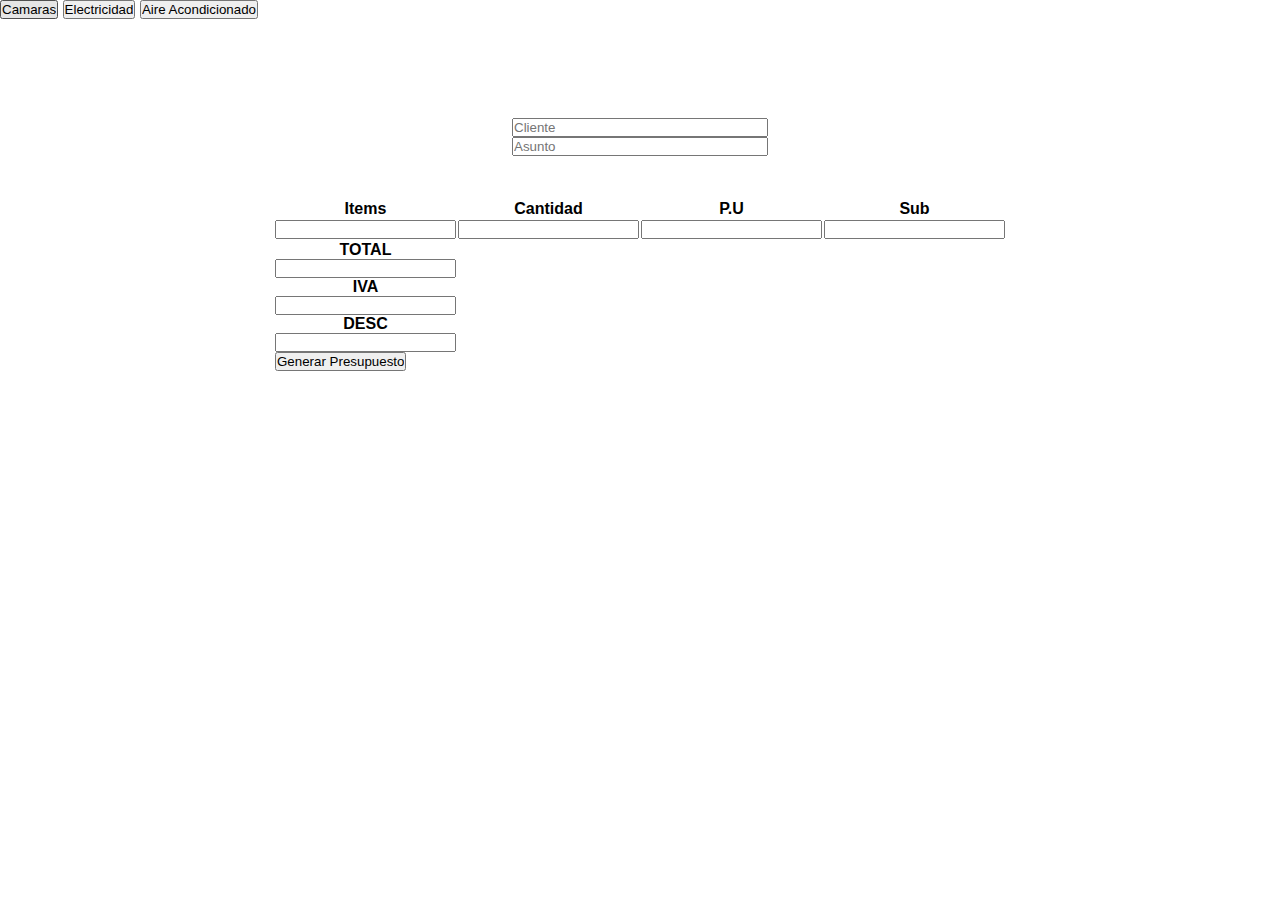
==== index.html @ 316c9dd5 "creando commit" ====
<!DOCTYPE html>
<html lang="es">
<head>
    <meta charset="UTF-8">
    <meta http-equiv="X-UA-Compatible" content="IE=edge">
    <meta name="viewport" content="width=device-width, initial-scale=1.0">
    <title>Presupuesto</title>
    <link rel="stylesheet" href="./css/style.css">
</head>
<body>
    <header class="header">
        <nav class="nav">
            <div>
                <input type="button" value="Camaras">
                <input type="button" value="Electricidad">
                <input type="button" value="Aire Acondicionado">
            </div>
        </nav>
    </header>
    <main class="main">
        <form action="" class="contForm">
            <div class="contCliente">                
                <input type="text" id="cliente" name="cleinte" placeholder="Cliente">
                <input type="text" name="asunto" id="asunto" placeholder="Asunto">
            </div>
            <div class="contTabla">
                <table>
                    <thead>
                        <tr>
                            <th>Items</th>
                            <th>Cantidad</th>
                            <th>P.U</th>
                            <th>Sub</th>
                        </tr>
                    </thead>
                    <tbody>
                        <tr>
                            <td><input type="text" name="" id=""></td>
                            <td><input type="text" name="" id=""></td>
                            <td><input type="text" name="" id=""></td>
                            <td><input type="text" name="" id=""></td>
                        </tr>
                    </tbody>                                        
                    <tfoot>
                        <tr>
                            <th>TOTAL</th>
                            <td><input type="text" name="" id=""></td>                            
                        </tr>
                        <tr>
                            <th>IVA</th>
                            <td><input type="text" name="" id=""></td>
                        </tr>
                        <tr>
                            <th>DESC</th>
                            <td><input type="text" name="" id=""></td>
                        </tr>
                        <tr class="trBtn">
                            <td><input type="button" value="Generar Presupuesto"></td>
                        </tr>
                    </tfoot>
                </table>
                
                  
            </div>            
        </form>
    </main>
    <footer>
            
    </footer>
</body>
</html>
---- css/style.css ----
* {
    margin: 0;
    padding: 0;
    box-sizing: border-box;
    font-family: "Montserrat", sans-serif;
}
body {
    display: grid;
    min-height: 100vh;
    grid-template-rows: auto auto auto;
    grid-template-areas: "header" "main" "footer";
}

/*--<Header>---*/
.header {
    grid-area: header;
}

/*--<Main>--*/
.main {
    grid-area: main;
}
.contForm {
    display: flex;
    flex-direction: column;    
    align-items: center;
    width: 100vw;
    height: 65vh;
}
.contCliente {
    display: flex;
    flex-direction: column;
    width: 20vw;
    height: 80px;
}
.contTabla {
    display: flex;
    flex-direction: column;   
}
tfoot {
    display: table-footer-group;
}
tfoot tr {
    display: grid; 
}

/*--<Footer>---*/
.footer {
    grid-area: footer;
}
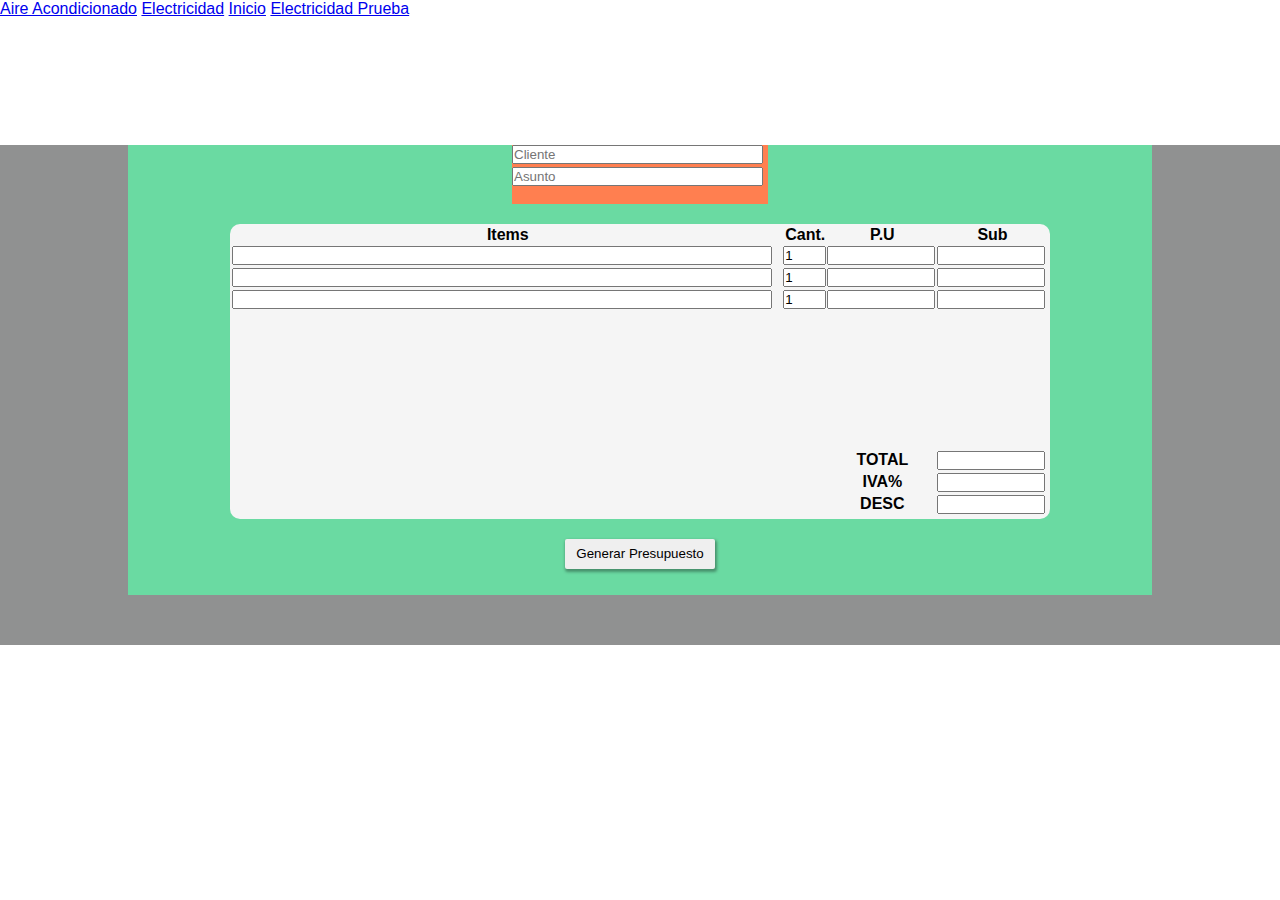
==== commit 623f38e7: "Creando modelo de tabla presupuesto" ====
--- a/index.html
+++ b/index.html
@@ -10,59 +10,82 @@
 <body>
     <header class="header">
         <nav class="nav">
-            <div>
-                <input type="button" value="Camaras">
-                <input type="button" value="Electricidad">
-                <input type="button" value="Aire Acondicionado">
+            <div>                
+                <a href="/pages/aireacondicionado.html">Aire Acondicionado</a>
+                <a href="/pages/electricidad.html">Electricidad</a>
+                <a href="index.html">Inicio</a>
+                <a href="/pages/electricidad.html">Electricidad Prueba</a>                
             </div>
         </nav>
     </header>
     <main class="main">
-        <form action="" class="contForm">
-            <div class="contCliente">                
-                <input type="text" id="cliente" name="cleinte" placeholder="Cliente">
-                <input type="text" name="asunto" id="asunto" placeholder="Asunto">
-            </div>
-            <div class="contTabla">
+        <form action="" class="contForm">            
+            <div class="contPres" >
+                <div class="contCliente">                
+                    <input type="text" id="cliente" name="cleinte" placeholder="Cliente">
+                    <input type="text" name="asunto" id="asunto" placeholder="Asunto">
+                </div>
                 <table>
                     <thead>
                         <tr>
-                            <th>Items</th>
-                            <th>Cantidad</th>
-                            <th>P.U</th>
-                            <th>Sub</th>
-                        </tr>
+                            <th class="fila1">Items</th>
+                            <th class="fila2">Cant.</th>
+                            <th class="fila3">P.U</th>
+                            <th class="fila4">Sub</th>                            
+                        </tr>                        
                     </thead>
                     <tbody>
                         <tr>
-                            <td><input type="text" name="" id=""></td>
-                            <td><input type="text" name="" id=""></td>
-                            <td><input type="text" name="" id=""></td>
-                            <td><input type="text" name="" id=""></td>
+                            <td class="fila1"><input type="text" name="" id=""></td>
+                            <td class="fila2">
+                                <div class="contCant">
+                                    <input type="number" min="1" value="1" name="" id="">                                    
+                                </div>                                
+                            </td>
+                            <td class="fila3"><input type="text" name="" id=""></td>
+                            <td class="fila4"><input type="text" name="" id=""></td>
+                        </tr>
+                        <tr>
+                            <td class="fila1"><input type="text" name="" id=""></td>
+                            <td class="fila2">
+                                <div class="contCant">
+                                    <input type="number" min="1" value="1" name="" id="">
+                                </div>                                
+                            </td>
+                            <td class="fila3"><input type="text" name="" id=""></td>
+                            <td class="fila4"><input type="text" name="" id=""></td>
+                        </tr>
+                        <tr>
+                            <td class="fila1"><input type="text" name="" id=""></td>
+                            <td class="fila2">
+                                <div class="contCant">
+                                    <input type="number" min="1" value="1" name="" id="">
+                                </div>                                
+                            </td>
+                            <td class="fila3"><input type="text" name="" id=""></td>
+                            <td class="fila4"><input type="text" name="" id=""></td>
                         </tr>
                     </tbody>                                        
                     <tfoot>
                         <tr>
-                            <th>TOTAL</th>
-                            <td><input type="text" name="" id=""></td>                            
+                            <th class="fila3">TOTAL</th>
+                            <td class="fila4"><input type="text" name="" id=""></td>                            
                         </tr>
                         <tr>
-                            <th>IVA</th>
-                            <td><input type="text" name="" id=""></td>
+                            <th class="fila3">IVA%</th>
+                            <td class="fila4"><input type="text" name="" id=""></td>
                         </tr>
                         <tr>
-                            <th>DESC</th>
-                            <td><input type="text" name="" id=""></td>
-                        </tr>
-                        <tr class="trBtn">
-                            <td><input type="button" value="Generar Presupuesto"></td>
-                        </tr>
+                            <th class="fila3">DESC</th>
+                            <td class="fila4"><input type="text" name="" id=""></td>
+                        </tr>                        
                     </tfoot>
                 </table>
-                
-                  
+                <div class="contBtn">
+                    <input class="btnGP" type="button" value="Generar Presupuesto">
+                </div>                                  
             </div>            
-        </form>
+        </form>        
     </main>
     <footer>
             
--- a/css/style.css
+++ b/css/style.css
@@ -11,40 +11,123 @@
     grid-template-areas: "header" "main" "footer";
 }
 
-/*--<Header>---*/
+/*-------------------------<Header>------------------------------*/
 .header {
-    grid-area: header;
+    grid-area: header;    
 }
 
-/*--<Main>--*/
+/* a {
+    position: relative;
+    top: 20px;
+    margin: 10px;
+    padding: 5px;
+    border: 1px solid rgba(110, 108, 108, 0.742);
+    border-radius: 5px;
+    text-decoration: none;
+    background-color: darkgrey;
+    color: chartreuse; 
+    box-shadow: 2px 5px 10px rgb(55, 54, 54);      
+}
+
+a:hover {
+    color: blue;
+    background-color: rgba(73, 11, 11, 0.446);
+    transition: .3s all ease-in;   
+} */
+
+/*---------------------------<Main>------------------------*/
 .main {
     grid-area: main;
+    background-color: rgb(144, 145, 145);
+    width: 100vw;
+    height: 500px;
 }
 .contForm {
     display: flex;
     flex-direction: column;    
     align-items: center;
-    width: 100vw;
-    height: 65vh;
+    height: 90%;    
 }
+
+.contPres {
+    display: flex;
+    flex-direction: column;
+    justify-content: center;
+    align-items: center;
+    background-color: rgb(106, 218, 162);
+    width: 80%;
+    height: 100%;    
+}
+
+/*--------<CLIENTE>--------*/
 .contCliente {
     display: flex;
     flex-direction: column;
+    background-color: coral;
     width: 20vw;
     height: 80px;
 }
-.contTabla {
-    display: flex;
-    flex-direction: column;   
+
+
+/*--------<TABLA>---------*/
+
+table { 
+    background-color: whitesmoke; 
+    border-radius: 10px;
+    width: 80%;
+    height: 90%;
+    margin-top: 20px;    
 }
-tfoot {
-    display: table-footer-group;
+tr {    
+    display: grid;
+    grid-template-columns: 2.5fr .2fr .5fr .5fr;
+    grid-template-rows: auto auto 1fr;
+    
 }
-tfoot tr {
-    display: grid; 
+.fila1 {
+    grid-column: 1/2;
+}
+.fila2 {
+    grid-column: 2/3;
+}
+.fila3 {
+    grid-column: 3/4; 
+}
+.fila4 {
+    grid-column: 4/5; 
 }
 
-/*--<Footer>---*/
+input {    
+    width: 98%;
+    margin-bottom: 3px;   
+}
+/*-----------------------------*/
+
+/*-----<BOTON GENERAR PRESUPUESTO>-------*/
+.contBtn {
+    display: flex;
+    width: 100%;
+    height: 50px;
+    justify-content: center;
+    margin: 20px;    
+}
+.btnGP {
+    width: 150px;
+    height: 30px;
+    border-radius: 2px;
+    box-shadow: 1px 2px 3px 1px rgba(0, 0, 0, 0.337);
+    cursor: pointer;
+    border: 0px;
+    transition: transform 0.2s;
+}
+.btnGP:active {
+    transform: scale(0.99);
+    background-color: rgba(212, 212, 216, 0.962);
+}
+/*--------------------------------------------*/
+
+
+/*---------------------------<Footer>----------------------*/
 .footer {
     grid-area: footer;
 }
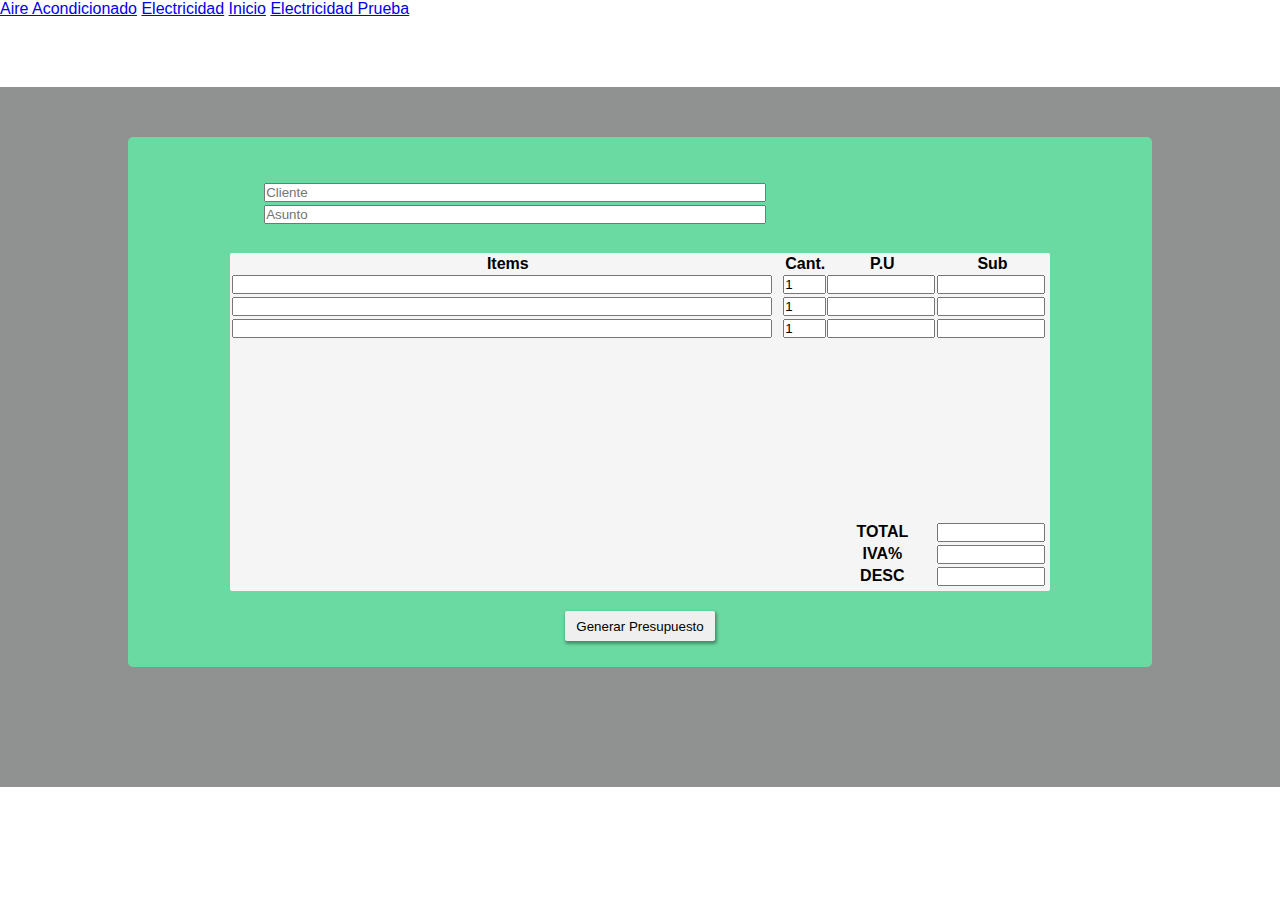
==== commit 99071b7d: "Se realizo ajuste en el main y sus contenedores. Se modifico el tamaño del header y del footer." ====
--- a/index.html
+++ b/index.html
@@ -87,7 +87,7 @@
             </div>            
         </form>        
     </main>
-    <footer>
+    <footer class="footer">
             
     </footer>
 </body>
--- a/css/style.css
+++ b/css/style.css
@@ -13,7 +13,8 @@
 
 /*-------------------------<Header>------------------------------*/
 .header {
-    grid-area: header;    
+    grid-area: header;
+    height: 60px;    
 }
 
 /* a {
@@ -40,7 +41,7 @@
     grid-area: main;
     background-color: rgb(144, 145, 145);
     width: 100vw;
-    height: 500px;
+    height: 700px;
 }
 .contForm {
     display: flex;
@@ -55,6 +56,8 @@
     justify-content: center;
     align-items: center;
     background-color: rgb(106, 218, 162);
+    border-radius: 5px;
+    margin: 50px;
     width: 80%;
     height: 100%;    
 }
@@ -63,9 +66,12 @@
 .contCliente {
     display: flex;
     flex-direction: column;
-    background-color: coral;
-    width: 20vw;
+    justify-content: center;
+    align-items: center;    
+    width: 40vw;
     height: 80px;
+    margin-right: 250px;
+    margin-top: 40px;
 }
 
 
@@ -73,7 +79,7 @@
 
 table { 
     background-color: whitesmoke; 
-    border-radius: 10px;
+    border-radius: 2px;
     width: 80%;
     height: 90%;
     margin-top: 20px;    
@@ -130,5 +136,6 @@
 /*---------------------------<Footer>----------------------*/
 .footer {
     grid-area: footer;
+    height: 60px;
 }
 
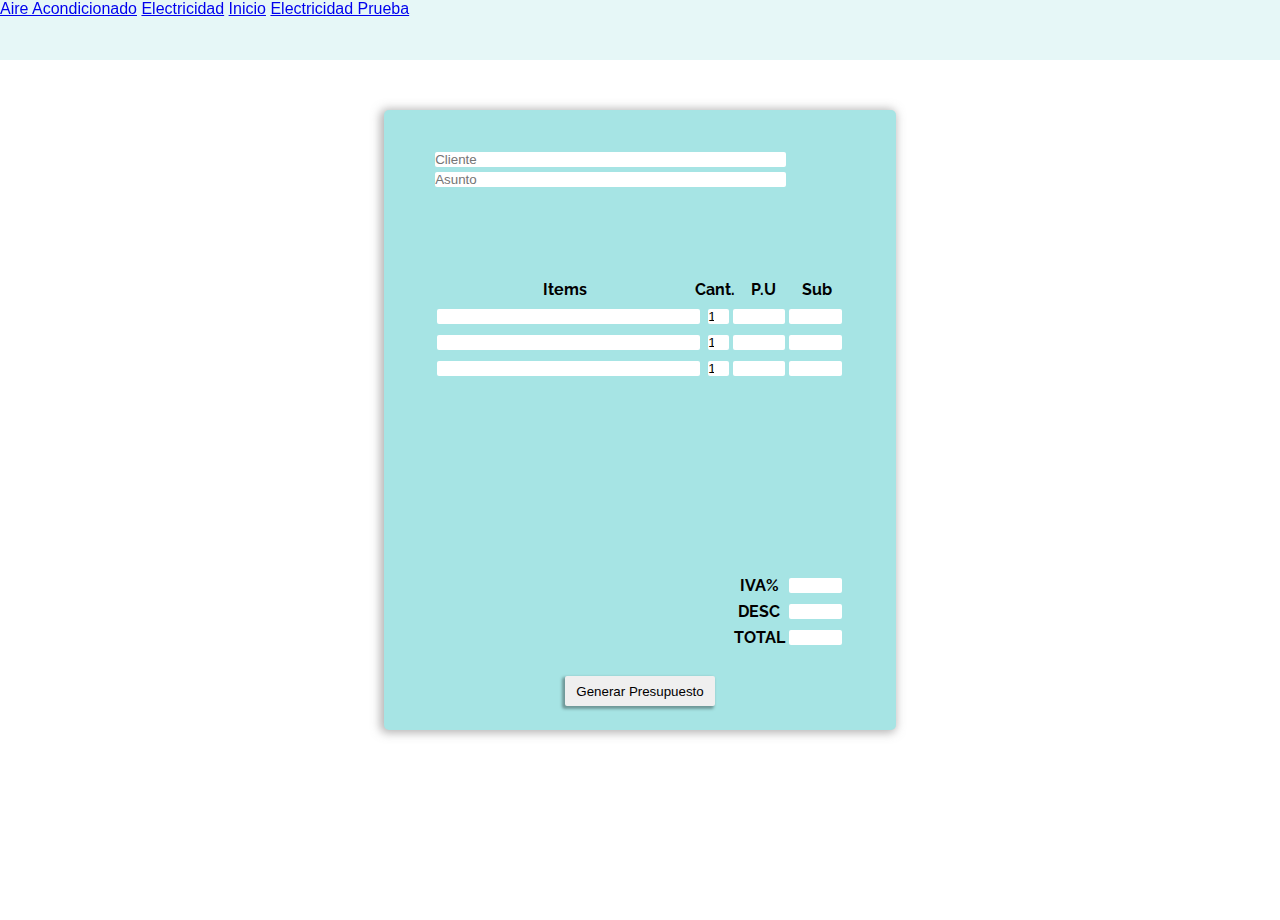
==== commit a61ee3b1: "Se modifico la vista del formulario con css, dando un mejor formato al documento." ====
--- a/index.html
+++ b/index.html
@@ -6,6 +6,9 @@
     <meta name="viewport" content="width=device-width, initial-scale=1.0">
     <title>Presupuesto</title>
     <link rel="stylesheet" href="./css/style.css">
+    <link rel="preconnect" href="https://fonts.googleapis.com">
+    <link rel="preconnect" href="https://fonts.gstatic.com" crossorigin>
+    <link href="https://fonts.googleapis.com/css2?family=Raleway:ital,wght@0,200;0,300;0,400;0,500;0,600;0,700;1,200;1,800&display=swap" rel="stylesheet">
 </head>
 <body>
     <header class="header">
@@ -21,9 +24,11 @@
     <main class="main">
         <form action="" class="contForm">            
             <div class="contPres" >
-                <div class="contCliente">                
-                    <input type="text" id="cliente" name="cleinte" placeholder="Cliente">
-                    <input type="text" name="asunto" id="asunto" placeholder="Asunto">
+                <div class="contPrincipalCliente">
+                    <div>
+                        <input type="text" id="cliente" name="cleinte" placeholder="Cliente">
+                        <input type="text" name="asunto" id="asunto" placeholder="Asunto">
+                    </div>
                 </div>
                 <table>
                     <thead>
@@ -66,11 +71,7 @@
                             <td class="fila4"><input type="text" name="" id=""></td>
                         </tr>
                     </tbody>                                        
-                    <tfoot>
-                        <tr>
-                            <th class="fila3">TOTAL</th>
-                            <td class="fila4"><input type="text" name="" id=""></td>                            
-                        </tr>
+                    <tfoot>                        
                         <tr>
                             <th class="fila3">IVA%</th>
                             <td class="fila4"><input type="text" name="" id=""></td>
@@ -78,6 +79,10 @@
                         <tr>
                             <th class="fila3">DESC</th>
                             <td class="fila4"><input type="text" name="" id=""></td>
+                        </tr>
+                        <tr>
+                            <th class="fila3">TOTAL</th>
+                            <td class="fila4"><input type="text" name="" id=""></td>                            
                         </tr>                        
                     </tfoot>
                 </table>
@@ -90,5 +95,6 @@
     <footer class="footer">
             
     </footer>
+    <script src="js/main.js"></script> 
 </body>
 </html>--- a/css/style.css
+++ b/css/style.css
@@ -1,3 +1,4 @@
+
 * {
     margin: 0;
     padding: 0;
@@ -9,12 +10,16 @@
     min-height: 100vh;
     grid-template-rows: auto auto auto;
     grid-template-areas: "header" "main" "footer";
+    font-family: 'Raleway', sans-serif;
 }
 
 /*-------------------------<Header>------------------------------*/
 .header {
     grid-area: header;
-    height: 60px;    
+    height: 60px;
+    background-color: #a6e4e449;
+    backdrop-filter: blur(20px);
+    position: sticky;    
 }
 
 /* a {
@@ -38,10 +43,9 @@
 
 /*---------------------------<Main>------------------------*/
 .main {
-    grid-area: main;
-    background-color: rgb(144, 145, 145);
+    grid-area: main;    
     width: 100vw;
-    height: 700px;
+    height: 800px;
 }
 .contForm {
     display: flex;
@@ -55,40 +59,42 @@
     flex-direction: column;
     justify-content: center;
     align-items: center;
-    background-color: rgb(106, 218, 162);
+    background-color: #A6E4E4;
+    box-shadow: -2px 1px 10px 2px rgba(118, 116, 116, 0.532);
     border-radius: 5px;
     margin: 50px;
-    width: 80%;
-    height: 100%;    
+    width: 40%;
+    height: 100%;
 }
 
 /*--------<CLIENTE>--------*/
-.contCliente {
+.contPrincipalCliente {
     display: flex;
     flex-direction: column;
-    justify-content: center;
-    align-items: center;    
-    width: 40vw;
-    height: 80px;
-    margin-right: 250px;
+    justify-content: space-between;
+    align-items: flex-start;    
+    width: 80%;
+    height: 70px;
     margin-top: 40px;
 }
 
-
 /*--------<TABLA>---------*/
 
-table { 
-    background-color: whitesmoke; 
+table {     
     border-radius: 2px;
     width: 80%;
     height: 90%;
-    margin-top: 20px;    
+    margin-top: 80px;    
 }
+
 tr {    
     display: grid;
     grid-template-columns: 2.5fr .2fr .5fr .5fr;
     grid-template-rows: auto auto 1fr;
-    
+    gap: 3px;    
+}
+th {
+    font-family: raleway, sans-serif;
 }
 .fila1 {
     grid-column: 1/2;
@@ -105,7 +111,11 @@
 
 input {    
     width: 98%;
-    margin-bottom: 3px;   
+    margin-bottom: 3px;
+    border: none;
+    border-radius: 2px;
+    font-family: sans-serif;
+    font-weight: 500;   
 }
 /*-----------------------------*/
 
@@ -121,7 +131,7 @@
     width: 150px;
     height: 30px;
     border-radius: 2px;
-    box-shadow: 1px 2px 3px 1px rgba(0, 0, 0, 0.337);
+    box-shadow: -2px 2px 3px 1px rgba(0, 0, 0, 0.337);
     cursor: pointer;
     border: 0px;
     transition: transform 0.2s;
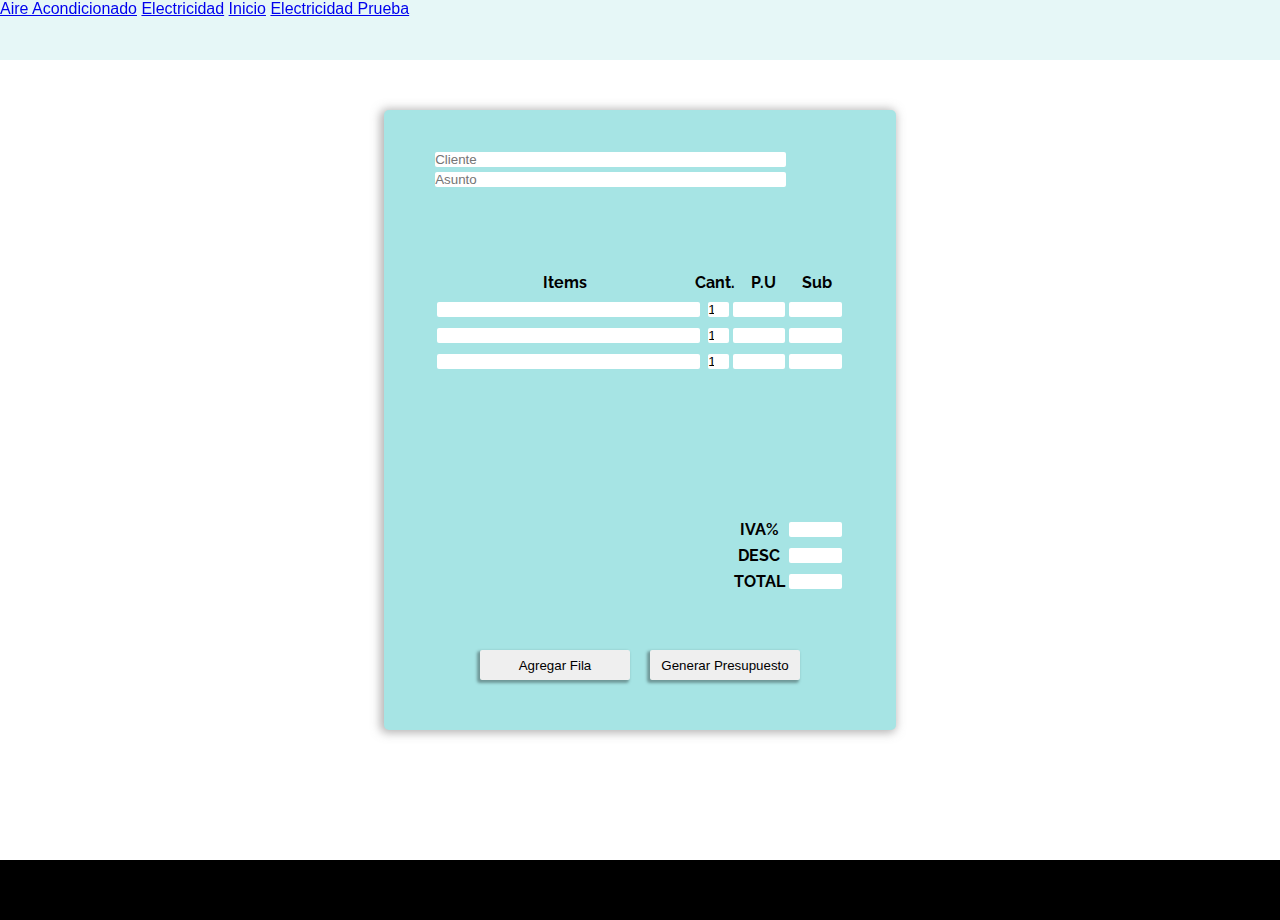
==== commit 2d3080e1: "Se agrega un botón 'Agregar Fila' y se crea un evento en JS para agregar las filas en el formulario" ====
--- a/index.html
+++ b/index.html
@@ -40,7 +40,7 @@
                         </tr>                        
                     </thead>
                     <tbody>
-                        <tr>
+                        <tr id="tr">
                             <td class="fila1"><input type="text" name="" id=""></td>
                             <td class="fila2">
                                 <div class="contCant">
@@ -87,7 +87,8 @@
                     </tfoot>
                 </table>
                 <div class="contBtn">
-                    <input class="btnGP" type="button" value="Generar Presupuesto">
+                    <input id="agreFila" class="btnGP" type="button" value="Agregar Fila">
+                    <input class="btnGP" type="button" value="Generar Presupuesto">                    
                 </div>                                  
             </div>            
         </form>        
--- a/css/style.css
+++ b/css/style.css
@@ -125,13 +125,14 @@
     width: 100%;
     height: 50px;
     justify-content: center;
-    margin: 20px;    
+    margin: 40px;    
 }
 .btnGP {
     width: 150px;
     height: 30px;
     border-radius: 2px;
     box-shadow: -2px 2px 3px 1px rgba(0, 0, 0, 0.337);
+    margin: 10px;
     cursor: pointer;
     border: 0px;
     transition: transform 0.2s;
@@ -147,5 +148,6 @@
 .footer {
     grid-area: footer;
     height: 60px;
+    background-color: black;
 }
 
